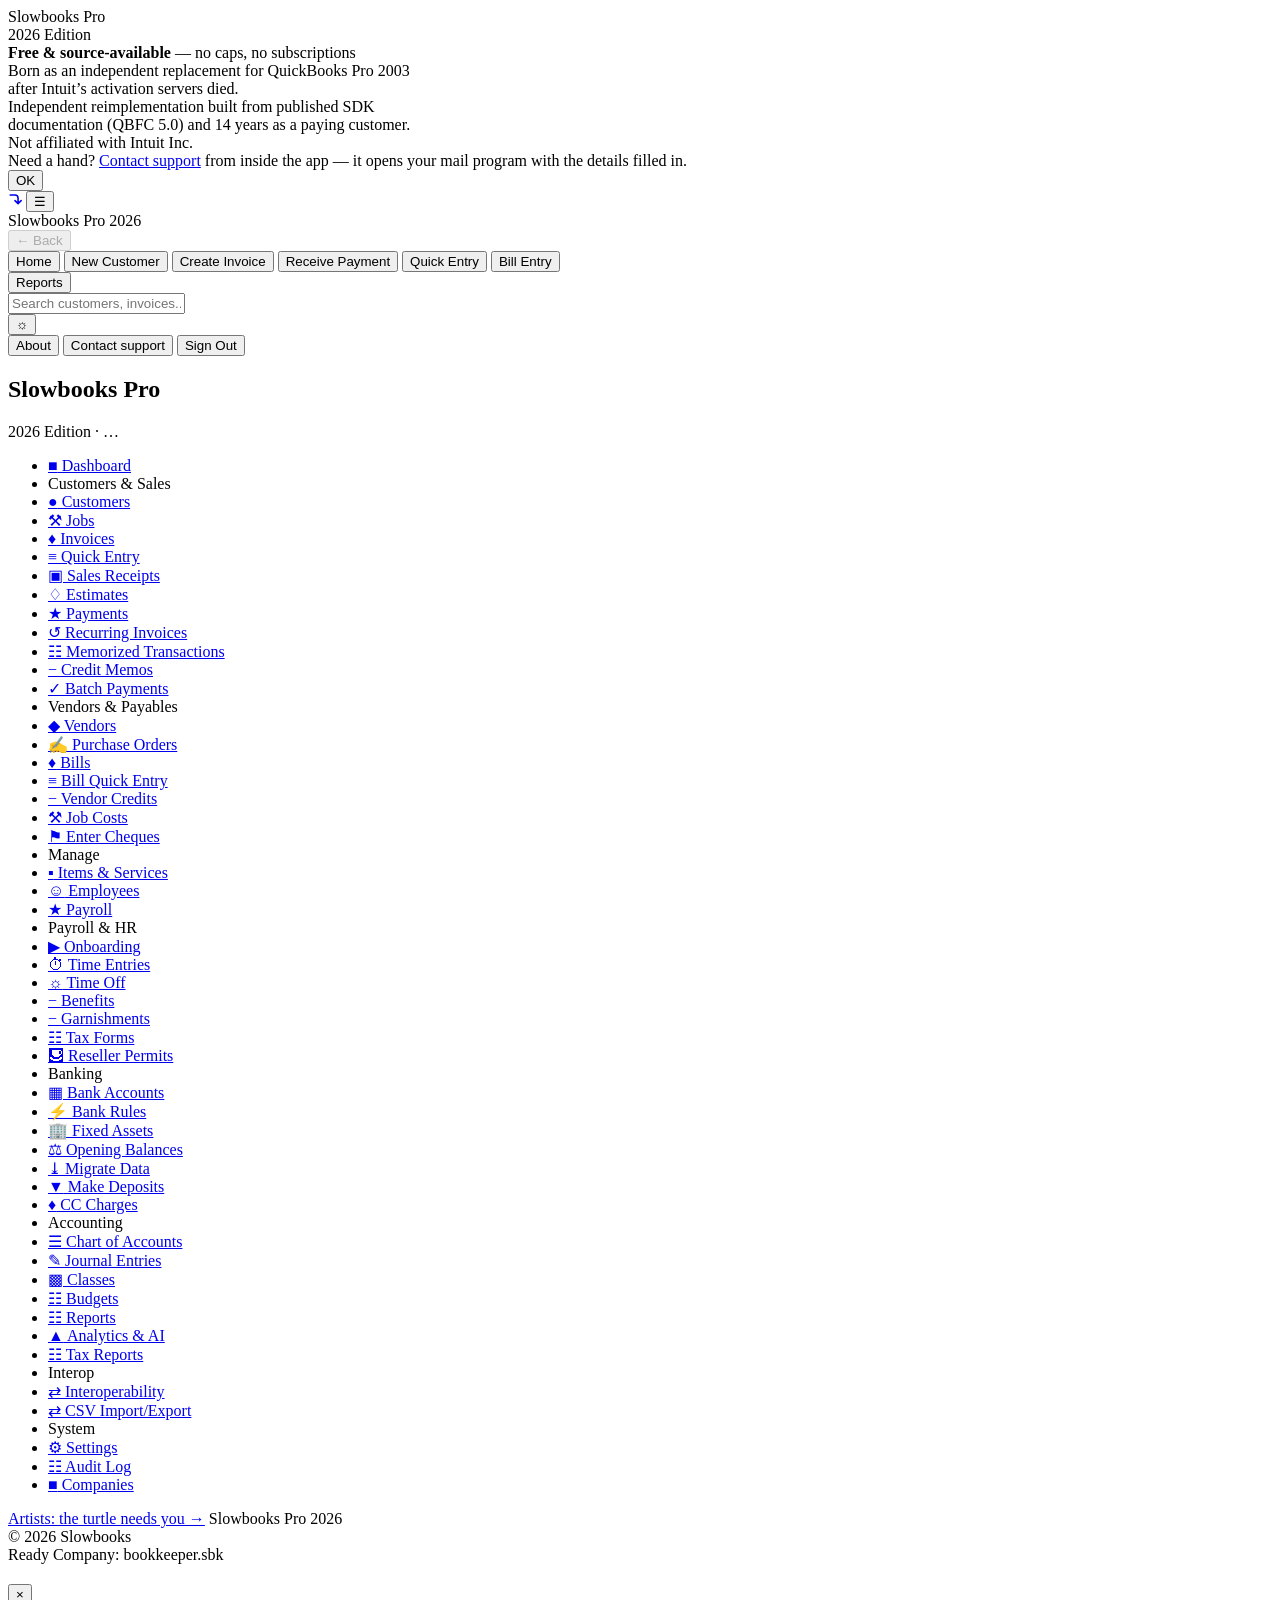
==== index.html @ d3452647 "Credit Memos and Vendor Credits as QuickBooks lays them out Create Credit Memos/Refunds: Customer:Jo" ====
<!DOCTYPE html>
<html lang="en">
<head>
    <meta charset="UTF-8">
    <meta name="viewport" content="width=device-width, initial-scale=1.0">
    <title>Slowbooks Pro 2026</title>
    <!-- First, before every other script: when the scripts cannot run in
         this web engine, it puts what to do where a white page would be
         (boot_check.js; tests/test_boot_check.py keeps it first). -->
    <script src="/static/js/boot_check.js"></script>
    <!-- The text size (Settings, My Preferences) is on the page before its
         first paint, the sign-in screen included (text_size.js, #717). -->
    <script src="/static/js/text_size.js"></script>
    <link rel="stylesheet" href="/static/css/style.css">
    <link rel="stylesheet" href="/static/css/dark.css">
</head>
<body>
    <!-- ================================================================
         Splash / About dialog
         ================================================================ -->
    <div id="splash" class="splash-overlay">
        <div class="splash-box">
            <div class="splash-title">Slowbooks Pro</div>
            <div class="splash-subtitle">2026 Edition</div>
            <div class="splash-divider"></div>
            <div class="splash-info">
                <strong>Free &amp; source-available</strong> &mdash; no caps, no subscriptions<br>
                Born as an independent replacement for QuickBooks&nbsp;Pro&nbsp;2003<br>
                after Intuit&rsquo;s activation servers died.
            </div>
            <div class="splash-whatsnew" id="splash-whatsnew" hidden>
                <div class="splash-whatsnew-title" id="splash-whatsnew-title"></div>
                <ul id="splash-whatsnew-list"></ul>
            </div>
            <div class="splash-terms" id="splash-terms" hidden>
                <div class="splash-terms-title">Before you start</div>
                <ul class="splash-terms-list">
                    <li><strong>Free, forever, for what has shipped.</strong> Use it for yourself or your business, including a for-profit one. Modify it, redistribute it. Do not sell it or offer it as a paid service. Tools that connect to it are welcome.</li>
                    <li><strong>The forms and figures are aids, not advice.</strong> Payroll, W-2, 940, 941, state withholding, sales tax, NACHA files: review everything before you rely on it, file it, or pay from it. Tax tables carry the year they were compiled. Nothing here is filed for you, and it is not a substitute for a licensed professional.</li>
                    <li><strong>No warranty, no liability, no obligation to maintain.</strong> Provided as is. You are responsible for your books, your filings, your backups, and any machine you serve it from; you agree to hold the author harmless for claims arising from your use.</li>
                    <li>Governed by Illinois law; disputes in Will County, Illinois. The full terms are the <a href="https://github.com/VonHoltenCodes/SlowBooks-Pro-2026/blob/main/LICENSE" target="_blank" rel="noopener">license</a>, version <span id="splash-license-version"></span>.</li>
                </ul>
            </div>
            <!-- The artists credited (#635): /static/artists.json, read by
                 app.js App.loadArtists. One entry per artist in that file is
                 the whole of adding a credit; while it is empty, its note and
                 a link to the art repo. -->
            <div class="splash-artists" id="splash-artists" hidden>
                <div class="splash-artists-title">Artists</div>
                <ul id="splash-artists-list" hidden></ul>
                <p id="splash-artists-note" hidden></p>
            </div>
            <div class="splash-legal">
                Independent reimplementation built from published SDK<br>
                documentation (QBFC 5.0) and 14 years as a paying customer.<br>
                Not affiliated with Intuit Inc.
            </div>
            <div class="splash-legal">
                Need a hand? <a href="#" id="splash-support-link">Contact support</a> from
                inside the app &mdash; it opens your mail program with the details filled in.
            </div>
            <button class="splash-btn" id="splash-dismiss">OK</button>
        </div>
    </div>

    <div id="app">
        <!-- Toolbar -->
        <div id="topbar">
            <!-- Skip to main content: the first Tab stop on every page, a
                 small icon button at the start of the bar, so it covers
                 nothing when it shows its ring (it was a large box over the
                 menu button, the wordmark and Back). It moves focus to the
                 page's content without changing the address (bootstrap.js):
                 the router took "#page-content" for a page, "Page not found". -->
            <a href="#page-content" class="skip-link skip-link--bar" id="skip-link" aria-label="Skip to main content" title="Skip to main content"><svg aria-hidden="true" focusable="false" viewBox="0 0 16 16" width="14" height="14"><path d="M2.5 3.5h5.5a3.5 3.5 0 0 1 3.5 3.5v6M8 9.8l3.5 3.5 3.5-3.5" fill="none" stroke="currentColor" stroke-width="1.8" stroke-linecap="round" stroke-linejoin="round"/></svg></a>
            <!-- Hide sidebar (#688): the menu put away, the page takes the
                 width; pressed while hidden, pressed again shows it. Kept
                 per computer (app.js App.setSidebarHidden). Not shown on a
                 phone-width window, where the sidebar stays as it was. -->
            <button class="tb-btn tb-sidebar-toggle" id="sidebar-toggle" type="button" aria-label="Hide sidebar" aria-pressed="false" aria-keyshortcuts="[" title="Hide the sidebar ([)"><span aria-hidden="true">&#9776;</span></button>
            <div class="topbar-brand">Slowbooks Pro <span>2026</span></div>
            <!-- Back, within the app: enabled while an app page is behind
                 (app.js App.canGoBack); the desktop window has no Back of
                 its own. Shortcut and title are set per platform at start.
                 A bordered gold button that says "Back", not a bare arrow
                 pointing at the brand (NEW-42). -->
            <button class="tb-btn tb-back" id="back-btn" type="button" aria-label="Back" title="Back" disabled>&larr; Back</button>
            <div class="tb-sep"></div>
            <!-- whose books: filled from Settings → company name (app.js loadCompanySettings) -->
            <div class="topbar-company" id="topbar-company" title="Company file in use"></div>
            <div class="tb-sep"></div>
            <button class="tb-btn" data-nav="#/">Home</button>
            <button class="tb-btn" data-action="CustomersPage.showForm">New Customer</button>
            <button class="tb-btn" data-action="InvoicesPage.showForm">Create Invoice</button>
            <button class="tb-btn" data-action="PaymentsPage.showForm">Receive Payment</button>
            <button class="tb-btn" data-nav="#/quick-entry">Quick Entry</button>
            <button class="tb-btn" data-nav="#/bill-entry">Bill Entry</button>
            <div class="tb-sep"></div>
            <button class="tb-btn" data-nav="#/reports">Reports</button>
            <div class="tb-sep"></div>
            <input type="text" id="global-search" class="tb-search" placeholder="Search customers, invoices...">
            <div id="search-results" class="search-dropdown hidden"></div>
            <div class="topbar-right">
                <button class="tb-btn" id="theme-toggle" title="Toggle Dark Mode">&#9788;</button>
                <div class="topbar-clock" id="topbar-clock"></div>
                <button class="tb-btn" id="about-btn">About</button>
                <button class="tb-btn" id="support-btn" title="Contact support">Contact support</button>
                <!-- More (W-126): in the bar only when the bar has folded
                     things away to fit the window (topbar_fit.js); it lists
                     them, and the name signed in. -->
                <button class="tb-btn tb-more" id="topbar-more" type="button" aria-expanded="false" aria-controls="topbar-more-menu" hidden>More <span aria-hidden="true">&#9662;</span></button>
                <div class="tb-more-menu" id="topbar-more-menu" role="group" aria-label="More" hidden></div>
                <button class="tb-btn" id="logout-btn" title="Sign out">Sign Out</button>
            </div>
        </div>

        <!-- Main area: sidebar + content -->
        <div id="main-area">
            <nav id="sidebar" aria-label="Main menu">
                <div class="sidebar-header">
                    <h1>Slowbooks Pro</h1>
                    <div class="sidebar-edition">2026 Edition · <span id="app-version">…</span></div>
                    <!-- The update notice lives here, at the top, because in
                         the footer it was only seen by someone who scrolled
                         the whole menu. Filled by App.initSystemInfo(); stays
                         empty and takes no space when you are up to date. -->
                    <div id="sidebar-update"></div>
                </div>
                <ul class="nav-links">
                    <li><a href="#/" class="nav-link active" data-page="dashboard">
                        <span class="nav-icon" aria-hidden="true">&#9632;</span> Dashboard</a></li>

                    <li class="nav-section">Customers & Sales</li>
                    <li><a href="#/customers" class="nav-link" data-page="customers">
                        <span class="nav-icon" aria-hidden="true">&#9679;</span> Customers</a></li>
                    <li><a href="#/jobs" class="nav-link" data-page="jobs">
                        <span class="nav-icon" aria-hidden="true">&#9874;</span> Jobs</a></li>
                    <li><a href="#/invoices" class="nav-link" data-page="invoices">
                        <span class="nav-icon" aria-hidden="true">&#9830;</span> Invoices</a></li>
                    <li data-write><a href="#/quick-entry" class="nav-link" data-page="quick-entry">
                        <span class="nav-icon" aria-hidden="true">&#8801;</span> Quick Entry</a></li>
                    <li><a href="#/sales-receipts" class="nav-link" data-page="sales-receipts">
                        <span class="nav-icon" aria-hidden="true">&#9635;</span> Sales Receipts</a></li>
                    <li data-nonprofit data-hidden-kind="1" hidden><a href="#/in-kind-gifts" class="nav-link" data-page="in-kind-gifts">
                        <span class="nav-icon" aria-hidden="true">&#127873;</span> In-Kind Gifts</a></li>
                    <li><a href="#/estimates" class="nav-link" data-page="estimates">
                        <span class="nav-icon" aria-hidden="true">&#9826;</span> Estimates</a></li>
                    <li><a href="#/payments" class="nav-link" data-page="payments">
                        <span class="nav-icon" aria-hidden="true">&#9733;</span> Payments</a></li>
                    <li><a href="#/recurring" class="nav-link" data-page="recurring">
                        <span class="nav-icon" aria-hidden="true">&#8634;</span> Recurring Invoices</a></li>
                    <li><a href="#/memorized" class="nav-link" data-page="memorized">
                        <span class="nav-icon" aria-hidden="true">&#9783;</span> Memorized Transactions</a></li>
                    <li><a href="#/credit-memos" class="nav-link" data-page="credit-memos">
                        <span class="nav-icon" aria-hidden="true">&#8722;</span> Credit Memos</a></li>
                    <!-- data-write: a page that only enters things. A read-only
                         sign-in is not offered it (app.js App.setRole). -->
                    <li data-write><a href="#/batch-payments" class="nav-link" data-page="batch-payments">
                        <span class="nav-icon" aria-hidden="true">&#10003;</span> Batch Payments</a></li>

                    <li class="nav-section">Vendors & Payables</li>
                    <li><a href="#/vendors" class="nav-link" data-page="vendors">
                        <span class="nav-icon" aria-hidden="true">&#9670;</span> Vendors</a></li>
                    <li><a href="#/purchase-orders" class="nav-link" data-page="purchase-orders">
                        <span class="nav-icon" aria-hidden="true">&#9997;</span> Purchase Orders</a></li>
                    <li><a href="#/bills" class="nav-link" data-page="bills">
                        <span class="nav-icon" aria-hidden="true">&#9830;</span> Bills</a></li>
                    <li data-write><a href="#/bill-entry" class="nav-link" data-page="bill-entry">
                        <span class="nav-icon" aria-hidden="true">&#8801;</span> Bill Quick Entry</a></li>
                    <li><a href="#/vendor-credits" class="nav-link" data-page="vendor-credits">
                        <span class="nav-icon" aria-hidden="true">&#8722;</span> Vendor Credits</a></li>
                    <li><a href="#/job-costs" class="nav-link" data-page="job-costs">
                        <span class="nav-icon" aria-hidden="true">&#9874;</span> Job Costs</a></li>
                    <li><a href="#/expenses" class="nav-link" data-page="expenses">
                        <span class="nav-icon" aria-hidden="true">&#9873;</span> Enter Cheques</a></li>

                    <li class="nav-section">Manage</li>
                    <li><a href="#/items" class="nav-link" data-page="items">
                        <span class="nav-icon" aria-hidden="true">&#9642;</span> Items & Services</a></li>
                    <li><a href="#/employees" class="nav-link" data-page="employees">
                        <span class="nav-icon" aria-hidden="true">&#9786;</span> Employees</a></li>
                    <li><a href="#/payroll" class="nav-link" data-page="payroll">
                        <span class="nav-icon" aria-hidden="true">&#9733;</span> Payroll</a></li>

                    <li class="nav-section">Payroll &amp; HR</li>
                    <li><a href="#/hr/onboarding" class="nav-link" data-page="hr-onboarding">
                        <span class="nav-icon" aria-hidden="true">&#9654;</span> Onboarding</a></li>
                    <li><a href="#/hr/time-entries" class="nav-link" data-page="hr-time-entries">
                        <span class="nav-icon" aria-hidden="true">&#9201;</span> Time Entries</a></li>
                    <li><a href="#/hr/pto" class="nav-link" data-page="hr-pto">
                        <span class="nav-icon" aria-hidden="true">&#9788;</span> Time Off</a></li>
                    <li><a href="#/hr/benefits" class="nav-link" data-page="hr-benefits">
                        <span class="nav-icon" aria-hidden="true">&#8722;</span> Benefits</a></li>
                    <li><a href="#/hr/deductions" class="nav-link" data-page="hr-deductions">
                        <span class="nav-icon" aria-hidden="true">&#8722;</span> Garnishments</a></li>
                    <li><a href="#/hr/tax-forms" class="nav-link" data-page="hr-tax-forms">
                        <span class="nav-icon" aria-hidden="true">&#9783;</span> Tax Forms</a></li>
                    <li><a href="#/reseller-permits" class="nav-link" data-page="reseller-permits">
                        <span class="nav-icon" aria-hidden="true">&#9982;</span> Reseller Permits</a></li>

                    <li class="nav-section">Banking</li>
                    <li><a href="#/banking" class="nav-link" data-page="banking">
                        <span class="nav-icon" aria-hidden="true">&#9638;</span> Bank Accounts</a></li>
                    <li><a href="#/bank-rules" class="nav-link" data-page="bank-rules">
                        <span class="nav-icon" aria-hidden="true">&#9889;</span> Bank Rules</a></li>
                    <li><a href="#/fixed-assets" class="nav-link" data-page="fixed-assets">
                        <span class="nav-icon" aria-hidden="true">&#127970;</span> Fixed Assets</a></li>
                    <li data-write><a href="#/opening-balances" class="nav-link" data-page="opening-balances">
                        <span class="nav-icon" aria-hidden="true">&#9878;</span> Opening Balances</a></li>
                    <li data-write><a href="#/migrate" class="nav-link" data-page="migrate">
                        <span class="nav-icon" aria-hidden="true">&#10515;</span> Migrate Data</a></li>
                    <li><a href="#/deposits" class="nav-link" data-page="deposits">
                        <span class="nav-icon" aria-hidden="true">&#9660;</span> Make Deposits</a></li>
                    <li><a href="#/cc-charges" class="nav-link" data-page="cc-charges">
                        <span class="nav-icon" aria-hidden="true">&#9830;</span> CC Charges</a></li>

                    <li class="nav-section">Accounting</li>
                    <li><a href="#/accounts" class="nav-link" data-page="accounts">
                        <span class="nav-icon" aria-hidden="true">&#9776;</span> Chart of Accounts</a></li>
                    <li><a href="#/journal" class="nav-link" data-page="journal">
                        <span class="nav-icon" aria-hidden="true">&#9998;</span> Journal Entries</a></li>
                    <li><a href="#/classes" class="nav-link" data-page="classes">
                        <span class="nav-icon" aria-hidden="true">&#9641;</span> Classes</a></li>
                    <li data-nonprofit data-hidden-kind="1" hidden><a href="#/releases" class="nav-link" data-page="releases">
                        <span class="nav-icon" aria-hidden="true">&#8646;</span> Releases from Restriction</a></li>
                    <li data-nonprofit data-hidden-kind="1" hidden><a href="#/functional-allocations" class="nav-link" data-page="functional-allocations">
                        <span class="nav-icon" aria-hidden="true">&#9707;</span> Functional Allocations</a></li>
                    <li><a href="#/budgets" class="nav-link" data-page="budgets">
                        <span class="nav-icon" aria-hidden="true">&#9783;</span> Budgets</a></li>
                    <li><a href="#/reports" class="nav-link" data-page="reports">
                        <span class="nav-icon" aria-hidden="true">&#9783;</span> Reports</a></li>
                    <li><a href="#/analytics" class="nav-link" data-page="analytics">
                        <span class="nav-icon" aria-hidden="true">&#9650;</span> Analytics &amp; AI</a></li>
                    <li><a href="#/tax" class="nav-link" data-page="tax">
                        <span class="nav-icon" aria-hidden="true">&#9783;</span> Tax Reports</a></li>

                    <li class="nav-section">Interop</li>
                    <li><a href="#/iif" class="nav-link" data-page="iif">
                        <span class="nav-icon" aria-hidden="true">&#8644;</span> Interoperability</a></li>
                    <li><a href="#/csv" class="nav-link" data-page="csv">
                        <span class="nav-icon" aria-hidden="true">&#8644;</span> CSV Import/Export</a></li>

                    <li class="nav-section">System</li>
                    <li><a href="#/settings" class="nav-link" data-page="settings">
                        <span class="nav-icon" aria-hidden="true">&#9881;</span> Settings</a></li>
                    <li><a href="#/audit" class="nav-link" data-page="audit">
                        <span class="nav-icon" aria-hidden="true">&#9783;</span> Audit Log</a></li>
                    <li><a href="#/companies" class="nav-link" data-page="companies">
                        <span class="nav-icon" aria-hidden="true">&#9632;</span> Companies</a></li>
                </ul>
                <div class="sidebar-footer" id="sidebar-footer">
                    <!-- External URL: the desktop shim only intercepts
                         same-origin _blank links, so this opens in the
                         system browser (same path as the update badge). -->
                    <a href="https://github.com/VonHoltenCodes/SlowBooks-Pro-2026/discussions/636"
                       target="_blank" rel="noopener" class="footer-link">Artists: the turtle needs you &rarr;</a>
                    <span id="app-version-footer">Slowbooks Pro 2026</span><br>
                    &copy; 2026 Slowbooks
                </div>
            </nav>

            <main id="content">
                <!-- the skip link's target: it takes focus only while the
                     skip link puts it there (bootstrap.js) -->
                <div id="page-content"></div>
            </main>
        </div>

        <!-- Status bar -->
        <div id="statusbar">
            <span class="status-section" id="status-text">Ready</span>
            <span class="status-sep"></span>
            <span class="status-section" id="status-company">Company: bookkeeper.sbk</span>
            <span class="status-sep"></span>
            <span class="status-section status-right" id="status-date"></span>
        </div>
    </div>

    <div id="modal-overlay" class="modal-overlay hidden">
        <div id="modal" class="modal" role="dialog" aria-modal="true" aria-labelledby="modal-title" tabindex="-1">
            <div class="modal-header">
                <h2 id="modal-title"></h2>
                <button class="modal-close" id="modal-close-btn" aria-label="Close dialog" type="button">&times;</button>
            </div>
            <div id="modal-body"></div>
        </div>
    </div>

    <div id="toast-container" role="status" aria-live="polite" aria-atomic="false"></div>

    <script src="/static/js/desktop_shim.js"></script>
    <script src="/static/js/topbar_fit.js"></script>
    <script src="/static/js/api.js"></script>
    <script src="/static/js/utils.js"></script>
    <script src="/static/js/combobox.js"></script>
    <script src="/static/js/line_order.js"></script>
    <script src="/static/js/terms.js"></script>
    <script src="/static/js/payment_terms.js"></script>
    <script src="/static/js/active_lists.js"></script>
    <script src="/static/js/ocr_canvas.js"></script>
    <script src="/static/js/ocr_move.js"></script>
    <script src="/static/js/ocr.js"></script>
    <script src="/static/js/customers.js"></script>
    <script src="/static/js/dashboard.js"></script>
    <script src="/static/js/jobs.js"></script>
    <script src="/static/js/classes.js"></script>
    <script src="/static/js/job_costs.js"></script>
    <script src="/static/js/nonprofit.js"></script>
    <script src="/static/js/in_kind.js"></script>
    <script src="/static/js/vendors.js"></script>
    <script src="/static/js/item_quick_add.js"></script>
    <script src="/static/js/account_quick_add.js"></script>
    <script src="/static/js/items.js"></script>
    <script src="/static/js/invoices.js"></script>
    <script src="/static/js/create_invoices.js"></script>
    <script src="/static/js/sales_receipts.js"></script>
    <script src="/static/js/estimates.js"></script>
    <script src="/static/js/payments.js"></script>
    <script src="/static/js/receive_payments.js"></script>
    <script src="/static/js/banking.js"></script>
    <script src="/static/js/reports.js"></script>
    <script src="/static/js/settings.js"></script>
    <script src="/static/js/iif.js"></script>
    <!-- Phase 1: Foundation -->
    <script src="/static/js/audit.js"></script>
    <!-- Phase 2: Accounts Payable -->
    <script src="/static/js/purchase_orders.js"></script>
    <script src="/static/js/bills.js"></script>
    <script src="/static/js/enter_bills.js"></script>
    <script src="/static/js/pay_bills.js"></script>
    <script src="/static/js/bill_quick_entry.js"></script>
    <script src="/static/js/expenses.js"></script>
    <script src="/static/js/write_cheques.js"></script>
    <script src="/static/js/credit_memos.js"></script>
    <script src="/static/js/create_credit_memos.js"></script>
    <script src="/static/js/vendor_credits.js"></script>
    <!-- Phase 3: Productivity -->
    <script src="/static/js/recurring.js"></script>
    <script src="/static/js/memorized.js"></script>
    <script src="/static/js/batch_payments.js"></script>
    <!-- Phase 5: Advanced Integration -->
    <script src="/static/js/tax.js"></script>
    <!-- Phase 6: Ambitious -->
    <script src="/static/js/companies.js"></script>
    <script src="/static/js/employees.js"></script>
    <script src="/static/js/payroll.js"></script>
    <script src="/static/js/onboarding.js"></script>
    <script src="/static/js/time_entries.js"></script>
    <script src="/static/js/pto.js"></script>
    <script src="/static/js/deductions.js"></script>
    <script src="/static/js/benefits.js"></script>
    <script src="/static/js/tax_forms.js"></script>
    <script src="/static/js/reseller_permits.js"></script>
    <!-- Phase 9: Analytics (Chart.js is self-hosted, no CDN) -->
    <script src="/static/js/chart.umd.js"></script>
    <script src="/static/js/analytics.js"></script>
    <!-- Phase 9.7: Auth overlay (must run before app.js) -->
    <script src="/static/js/auth.js"></script>
    <!-- Phase 9: Forum Bug Fixes & Missing Features -->
    <script src="/static/js/journal.js"></script>
    <script src="/static/js/deposits.js"></script>
    <script src="/static/js/make_deposits.js"></script>
    <script src="/static/js/cc_charges.js"></script>
    <script src="/static/js/cc_by_card.js"></script>
    <!-- Phase 10: Quick Wins + Medium Effort Features -->
    <script src="/static/js/bank_rules.js"></script>
    <script src="/static/js/fixed_assets.js"></script>
    <script src="/static/js/migration.js"></script>
    <script src="/static/js/opening_balances.js"></script>
    <script src="/static/js/budgets.js"></script>
    <!-- Contact support form (uses API / openModal / toast; standalone of App) -->
    <script src="/static/js/support.js"></script>
    <script src="/static/js/attach_file.js"></script>
    <script src="/static/js/edit_everywhere.js"></script>
    <script src="/static/js/desktop_windows.js"></script>
    <!-- App must be last -->
    <script src="/static/js/app.js"></script>
    <!-- Static-page event wiring (replaces what used to be inline onclick=) -->
    <script src="/static/js/bootstrap.js"></script>
</body>
</html>
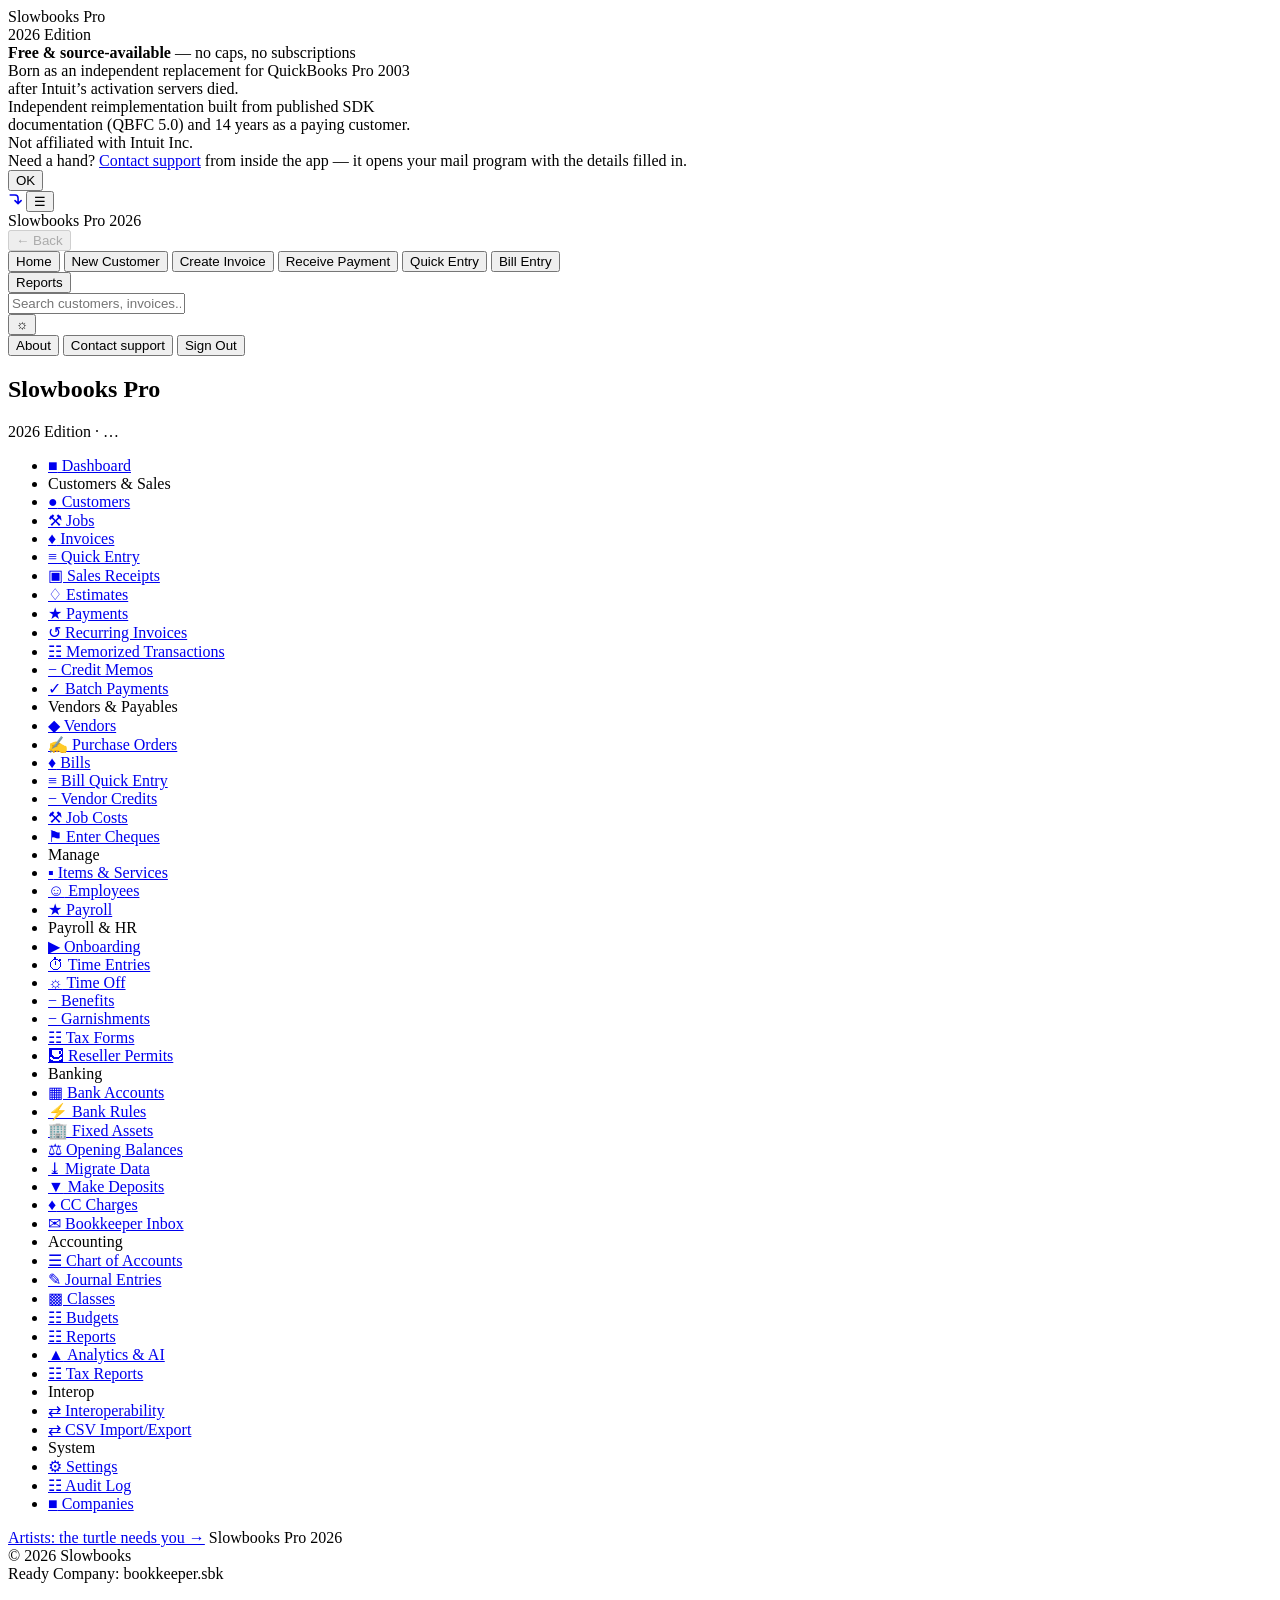
==== commit 9cde148d: "Bookkeeper Inbox: review and enter what the agent bookkeeper prepared The company's bookkeeper folde" ====
--- a/index.html
+++ b/index.html
@@ -213,6 +213,8 @@
                         <span class="nav-icon" aria-hidden="true">&#9660;</span> Make Deposits</a></li>
                     <li><a href="#/cc-charges" class="nav-link" data-page="cc-charges">
                         <span class="nav-icon" aria-hidden="true">&#9830;</span> CC Charges</a></li>
+                    <li><a href="#/bookkeeper" class="nav-link" data-page="bookkeeper">
+                        <span class="nav-icon" aria-hidden="true">&#9993;</span> Bookkeeper Inbox</a></li>
 
                     <li class="nav-section">Accounting</li>
                     <li><a href="#/accounts" class="nav-link" data-page="accounts">
@@ -358,9 +360,11 @@
     <script src="/static/js/auth.js"></script>
     <!-- Phase 9: Forum Bug Fixes & Missing Features -->
     <script src="/static/js/journal.js"></script>
+    <script src="/static/js/make_journal.js"></script>
     <script src="/static/js/deposits.js"></script>
     <script src="/static/js/make_deposits.js"></script>
     <script src="/static/js/cc_charges.js"></script>
+    <script src="/static/js/bookkeeper_inbox.js"></script>
     <script src="/static/js/cc_by_card.js"></script>
     <!-- Phase 10: Quick Wins + Medium Effort Features -->
     <script src="/static/js/bank_rules.js"></script>
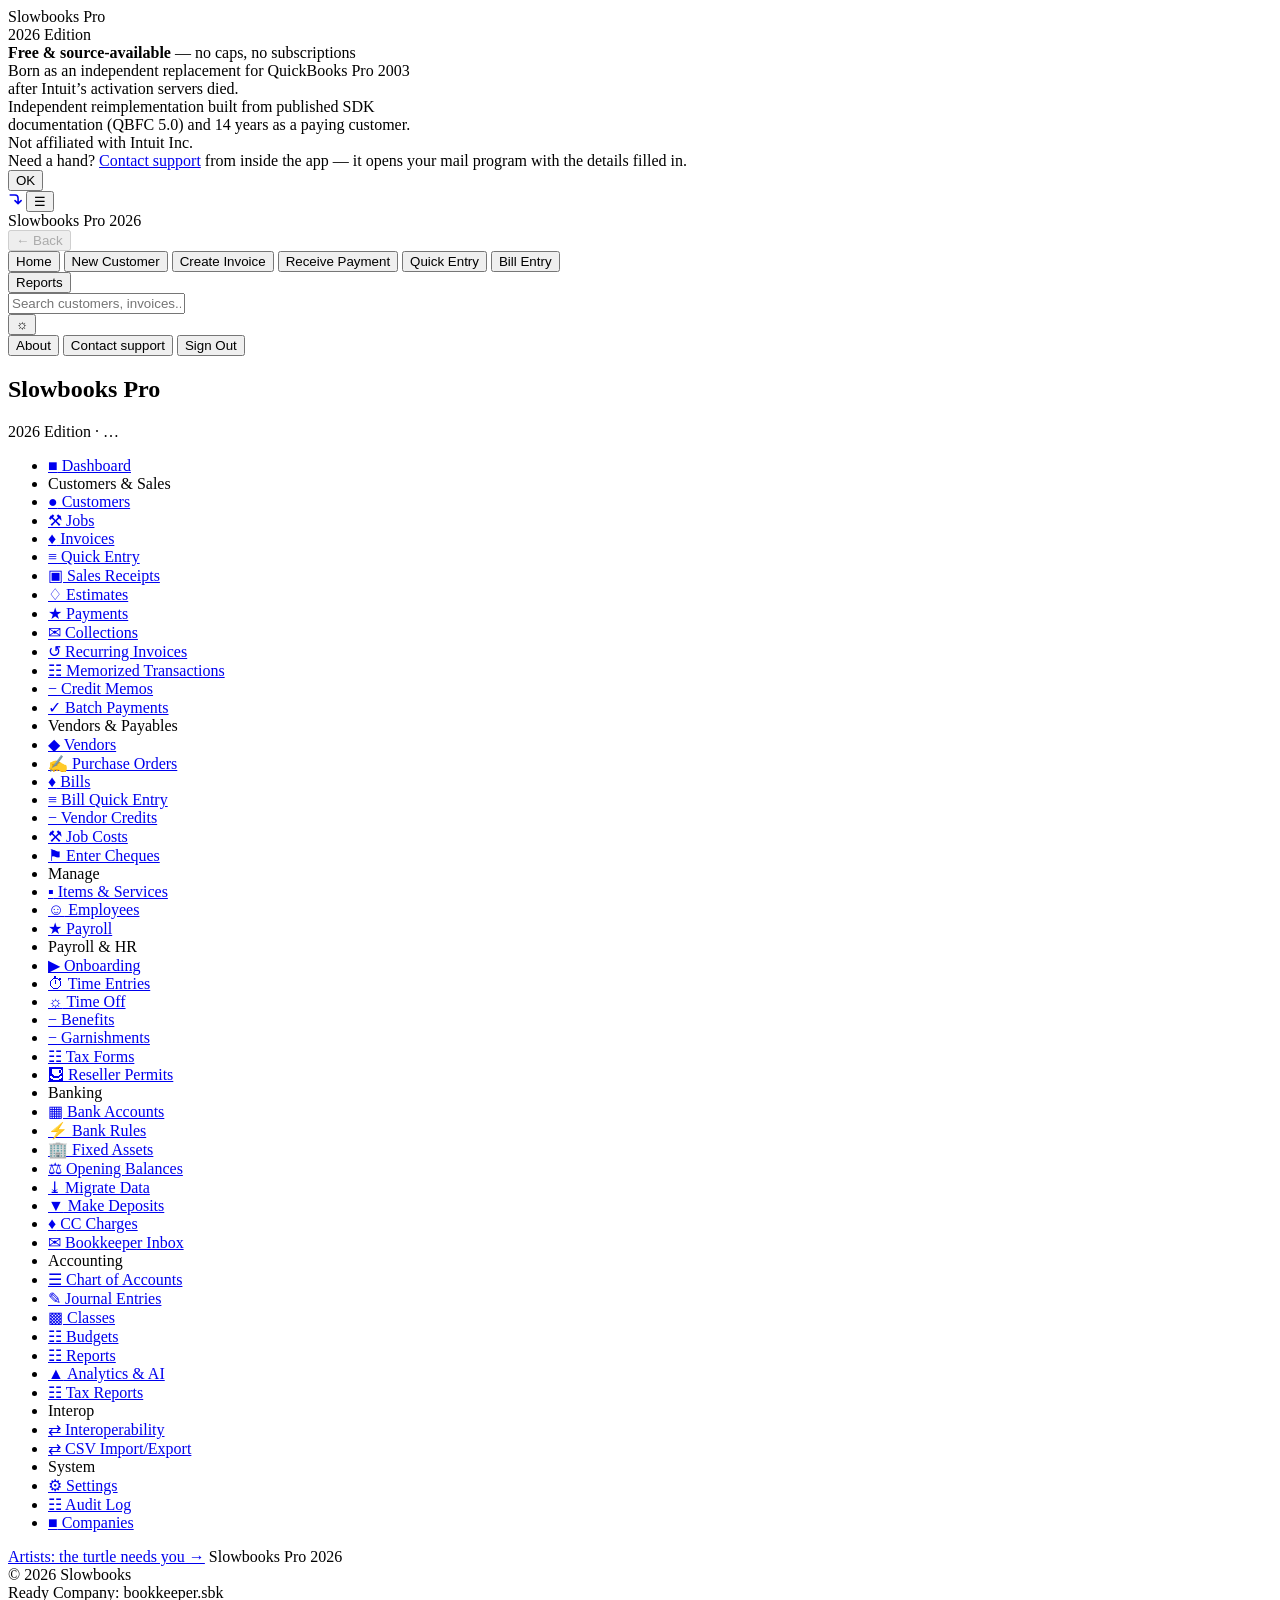
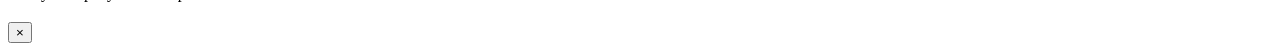
==== commit a6437248: "Merge Slowbooks 2.31.14 into John's build Brings in 2.31.10 through 2.31.14. Where they met John's c" ====
--- a/index.html
+++ b/index.html
@@ -147,6 +147,8 @@
                         <span class="nav-icon" aria-hidden="true">&#9826;</span> Estimates</a></li>
                     <li><a href="#/payments" class="nav-link" data-page="payments">
                         <span class="nav-icon" aria-hidden="true">&#9733;</span> Payments</a></li>
+                    <li><a href="#/collections" class="nav-link" data-page="collections">
+                        <span class="nav-icon" aria-hidden="true">&#9993;</span> Collections</a></li>
                     <li><a href="#/recurring" class="nav-link" data-page="recurring">
                         <span class="nav-icon" aria-hidden="true">&#8634;</span> Recurring Invoices</a></li>
                     <li><a href="#/memorized" class="nav-link" data-page="memorized">
@@ -303,8 +305,10 @@
     <script src="/static/js/ocr_move.js"></script>
     <script src="/static/js/ocr.js"></script>
     <script src="/static/js/customers.js"></script>
+    <script src="/static/js/collections.js"></script>
     <script src="/static/js/dashboard.js"></script>
     <script src="/static/js/jobs.js"></script>
+    <script src="/static/js/field_tickets.js"></script>
     <script src="/static/js/classes.js"></script>
     <script src="/static/js/job_costs.js"></script>
     <script src="/static/js/nonprofit.js"></script>
@@ -319,6 +323,7 @@
     <script src="/static/js/estimates.js"></script>
     <script src="/static/js/payments.js"></script>
     <script src="/static/js/receive_payments.js"></script>
+    <script src="/static/js/payment_attachments.js"></script>
     <script src="/static/js/banking.js"></script>
     <script src="/static/js/reports.js"></script>
     <script src="/static/js/settings.js"></script>
